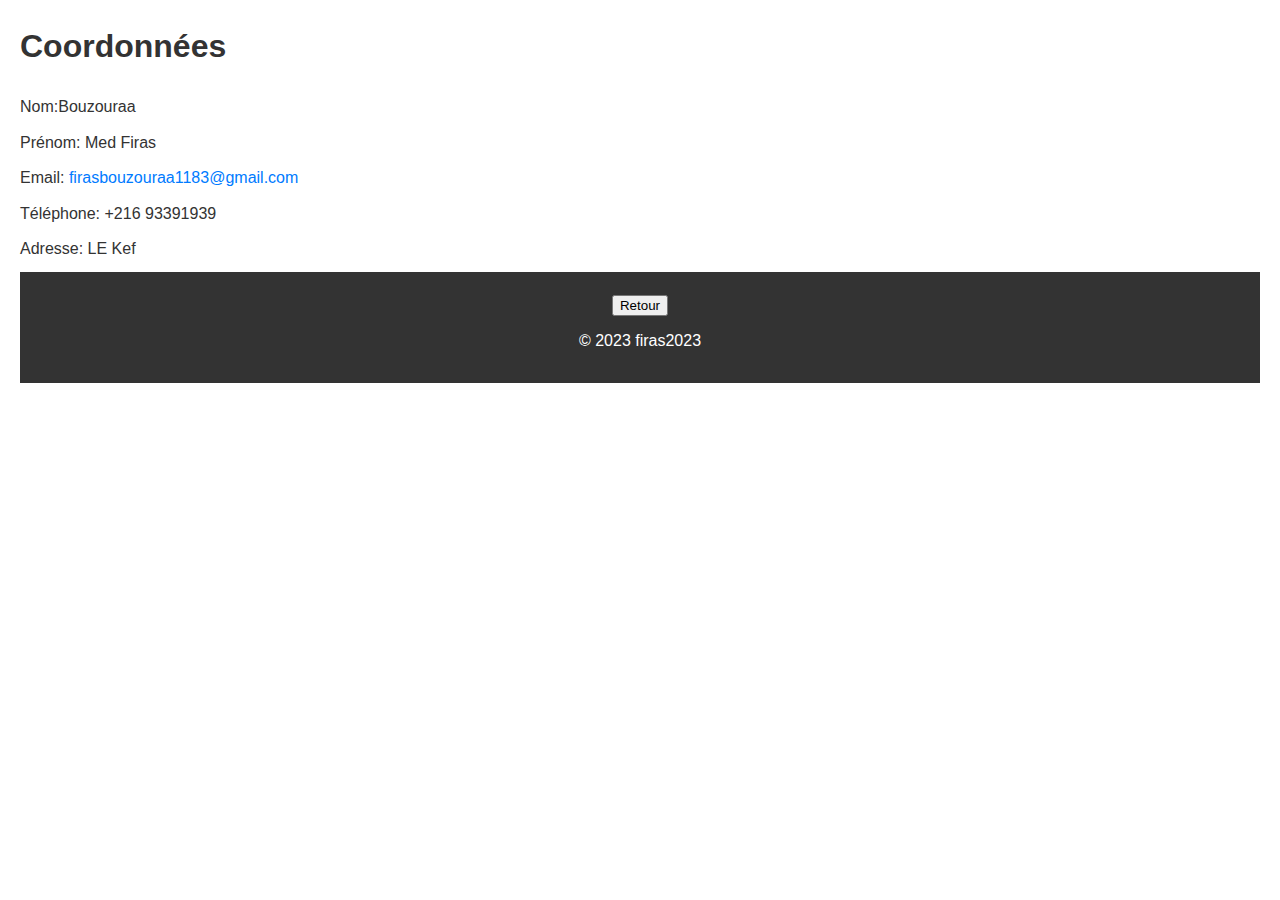
==== contact.html @ 1854834e "myfirstcommit" ====
<!DOCTYPE html>
<html lang="fr">
<head>
    <link rel="stylesheet" href="css/contac.css">
    <title>Coordonnées</title>
    <style>
       
    </style>
</head>
<body>

    <h1>Coordonnées</h1>

    <p>Nom:Bouzouraa </p>

    <p>Prénom: Med Firas</p>

    <p>Email: <a href="mailto:votre@email.com">firasbouzouraa1183@gmail.com</a></p>

    <p>Téléphone: +216 93391939</p>

    <p>Adresse: LE Kef</p>

</body>
<footer>
    <button onclick="window.location.href='index.html'">Retour </button>
    <p>&copy; 2023 firas2023</p>
</footer>
</html>
---- css/contac.css ----
body {
    font-family: 'Segoe UI', Tahoma, Geneva, Verdana, sans-serif;
    margin: 20px;
    color: #333;
    line-height: 1.6;
}

h1 {
    color: #333;
}

p {
    margin: 10px 0;
}

a {
    color: #007BFF;
    text-decoration: none;
}

a:hover {
    text-decoration: underline;
}

footer {
    text-align: center;
    padding: 20px;
    background-color: #333;
    color: #fff;
}
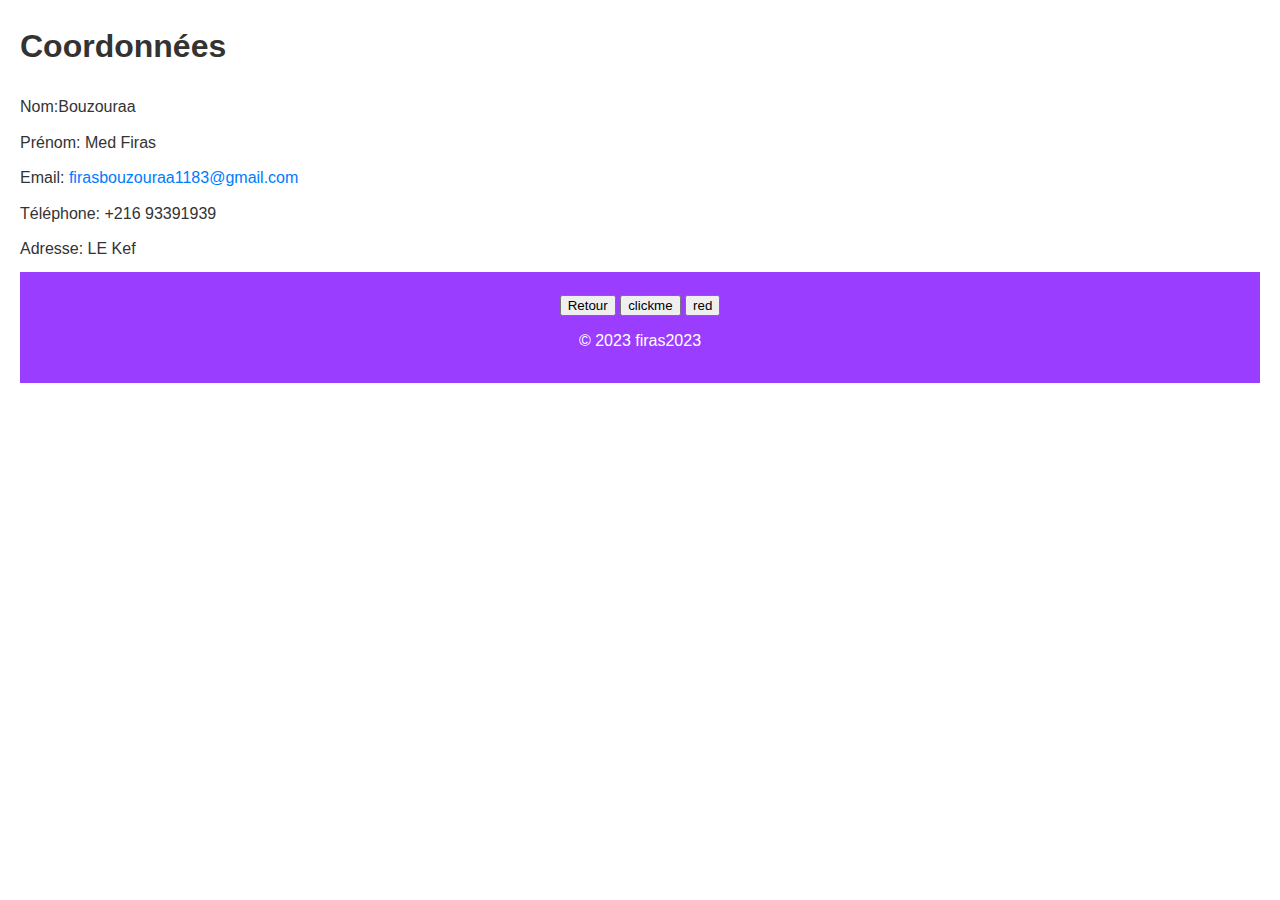
==== commit 8b413107: "mysecondcommit" ====
--- a/contact.html
+++ b/contact.html
@@ -2,6 +2,7 @@
 <html lang="fr">
 <head>
     <link rel="stylesheet" href="css/contac.css">
+    <script src="js/contact.js"></script>
     <title>Coordonnées</title>
     <style>
        
@@ -9,9 +10,9 @@
 </head>
 <body>
 
-    <h1>Coordonnées</h1>
+    <h1 id="pra">Coordonnées</h1>
 
-    <p>Nom:Bouzouraa </p>
+    <p >Nom:Bouzouraa </p>
 
     <p>Prénom: Med Firas</p>
 
@@ -21,9 +22,12 @@
 
     <p>Adresse: LE Kef</p>
 
+
 </body>
 <footer>
     <button onclick="window.location.href='index.html'">Retour </button>
+    <button onclick="changeColor('blue');">clickme</button>
+    <button onclick="changeColor('red');">red</button>
     <p>&copy; 2023 firas2023</p>
 </footer>
 </html>
--- a/css/contac.css
+++ b/css/contac.css
@@ -25,6 +25,6 @@
 footer {
     text-align: center;
     padding: 20px;
-    background-color: #333;
+    background-color: #9b3dff;
     color: #fff;
 }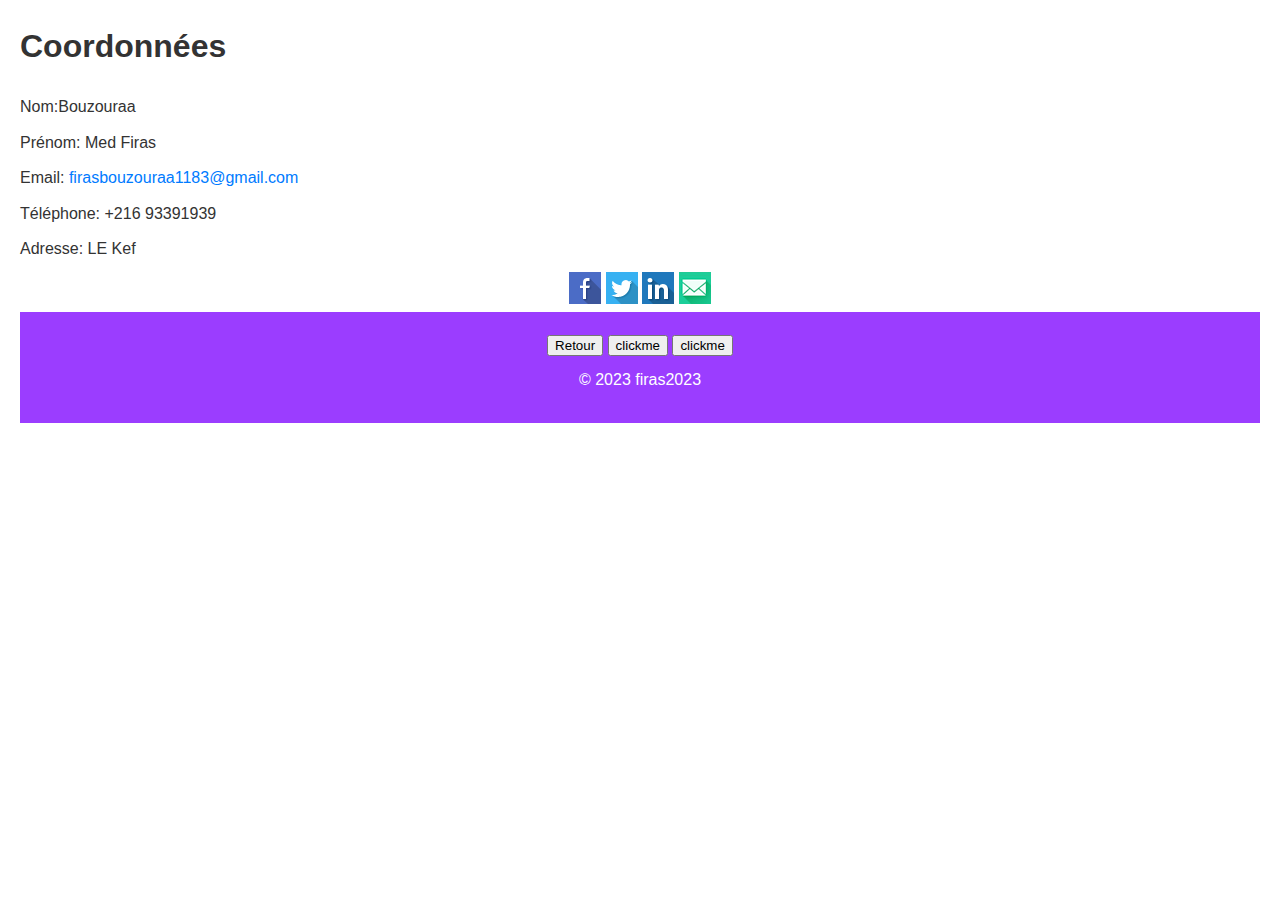
==== commit 91225d49: "mythirdcommit" ====
--- a/contact.html
+++ b/contact.html
@@ -21,13 +21,26 @@
     <p>Téléphone: +216 93391939</p>
 
     <p>Adresse: LE Kef</p>
+    <center>
+        <div>
+           <a target="_blank" title="Facebook" href="https://www.facebook.com/firas.bouzouraa.79" rel="nofollow" onclick="javascript:window.open(this.href, '', 'menubar=no,toolbar=no,resizable=yes,scrollbars=yes,height=500,width=700');return false;"><img src="img/iconrs/iconrs/facebook_icon.png" alt="Facebook" /></a>
 
+    
+    <!-- Twitter -->
+            <a target="_blank" title="Twitter" href="https://twitter.com/share?url=https://bit.ly/2sI7H3v" rel="nofollow" onclick="javascript:window.open(this.href, '', 'menubar=no,toolbar=no,resizable=yes,scrollbars=yes,height=400,width=700');return false;"><img src="img/iconrs/iconrs/twitter_icon.png" alt="Twitter" /></a>
+
+            <a target="_blank" title="Linkedin" href="www.linkedin.com/in/firas-bouzouraa-902601296" rel="nofollow" onclick="javascript:window.open(this.href, '','menubar=no,toolbar=no,resizable=yes,scrollbars=yes,height=450,width=650');return false;"><img src="img/iconrs/iconrs/linkedin_icon.png" alt="Linkedin" /></a>
+    
+            <a target="_blank" title="Envoyer par mail" href="mohamedfiras.bouzouraa@esprit.tn" rel="nofollow"><img src="img/iconrs/iconrs/email_icon.png" alt="email" /></a>
+
+        </div>
+    </center>
 
 </body>
 <footer>
     <button onclick="window.location.href='index.html'">Retour </button>
     <button onclick="changeColor('blue');">clickme</button>
-    <button onclick="changeColor('red');">red</button>
+    <button onclick="changeColor('red');">clickme</button>
     <p>&copy; 2023 firas2023</p>
 </footer>
 </html>
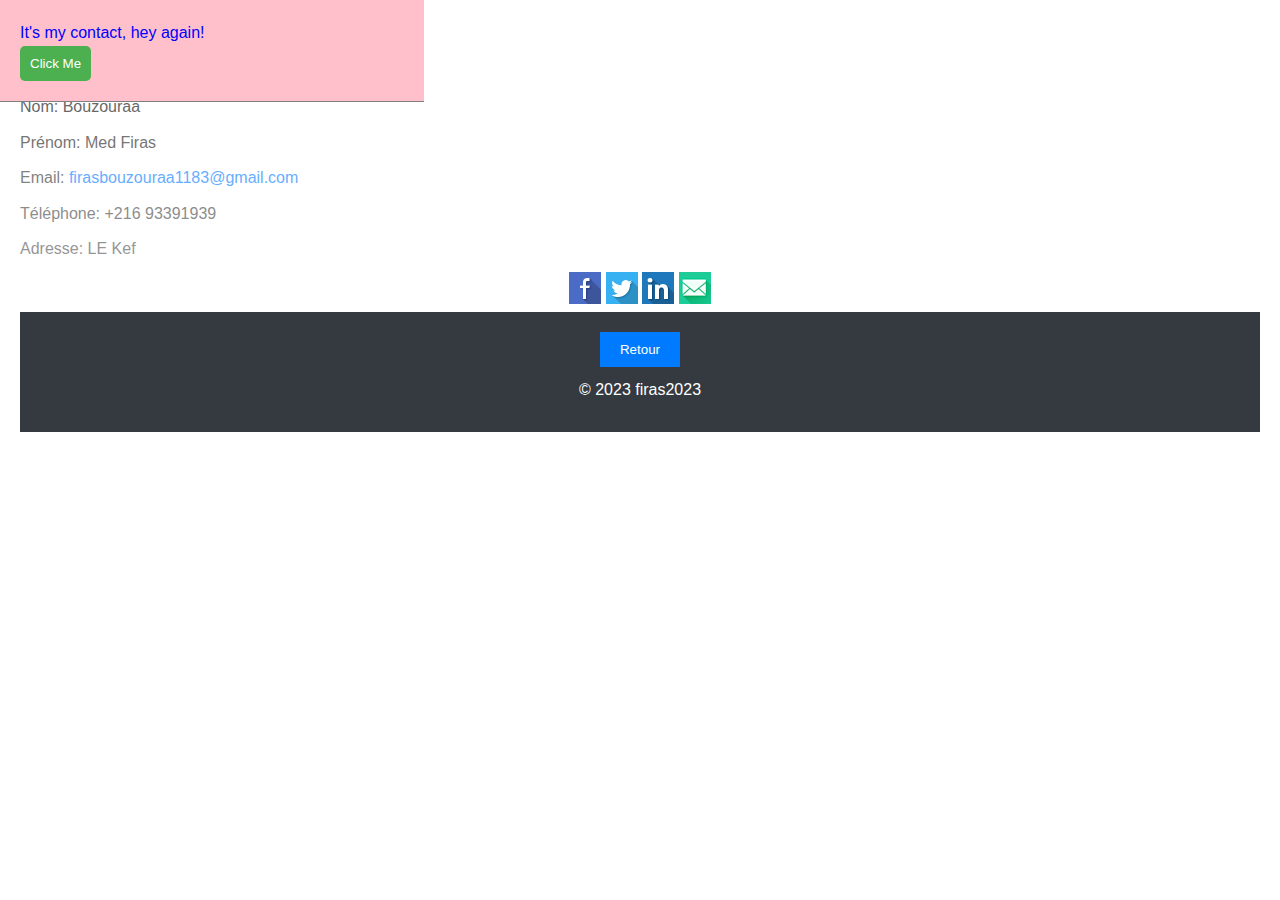
==== commit 7941e3cd: "g" ====
--- a/contact.html
+++ b/contact.html
@@ -4,43 +4,37 @@
     <link rel="stylesheet" href="css/contac.css">
     <script src="js/contact.js"></script>
     <title>Coordonnées</title>
-    <style>
-       
-    </style>
+
 </head>
 <body>
-
+    <div id="customNotification">It's my contact, hey again!</div>
     <h1 id="pra">Coordonnées</h1>
 
-    <p >Nom:Bouzouraa </p>
+    <p id="name">Nom: Bouzouraa</p>
 
-    <p>Prénom: Med Firas</p>
+    <p id="firstName">Prénom: Med Firas</p>
 
-    <p>Email: <a href="mailto:votre@email.com">firasbouzouraa1183@gmail.com</a></p>
+    <p id="email">Email: <a href="mailto:votre@email.com">firasbouzouraa1183@gmail.com</a></p>
 
-    <p>Téléphone: +216 93391939</p>
+    <p id="phone">Téléphone: +216 93391939</p>
 
-    <p>Adresse: LE Kef</p>
+    <p id="address">Adresse: LE Kef</p>
+
     <center>
         <div>
            <a target="_blank" title="Facebook" href="https://www.facebook.com/firas.bouzouraa.79" rel="nofollow" onclick="javascript:window.open(this.href, '', 'menubar=no,toolbar=no,resizable=yes,scrollbars=yes,height=500,width=700');return false;"><img src="img/iconrs/iconrs/facebook_icon.png" alt="Facebook" /></a>
-
-    
-    <!-- Twitter -->
             <a target="_blank" title="Twitter" href="https://twitter.com/share?url=https://bit.ly/2sI7H3v" rel="nofollow" onclick="javascript:window.open(this.href, '', 'menubar=no,toolbar=no,resizable=yes,scrollbars=yes,height=400,width=700');return false;"><img src="img/iconrs/iconrs/twitter_icon.png" alt="Twitter" /></a>
-
             <a target="_blank" title="Linkedin" href="www.linkedin.com/in/firas-bouzouraa-902601296" rel="nofollow" onclick="javascript:window.open(this.href, '','menubar=no,toolbar=no,resizable=yes,scrollbars=yes,height=450,width=650');return false;"><img src="img/iconrs/iconrs/linkedin_icon.png" alt="Linkedin" /></a>
-    
             <a target="_blank" title="Envoyer par mail" href="mohamedfiras.bouzouraa@esprit.tn" rel="nofollow"><img src="img/iconrs/iconrs/email_icon.png" alt="email" /></a>
-
         </div>
     </center>
 
+    <footer>
+        <button onclick="window.location.href='index.html'">Retour</button>
+        <p>&copy; 2023 firas2023</p>
+    </footer>
+
+
+
 </body>
-<footer>
-    <button onclick="window.location.href='index.html'">Retour </button>
-    <button onclick="changeColor('blue');">clickme</button>
-    <button onclick="changeColor('red');">clickme</button>
-    <p>&copy; 2023 firas2023</p>
-</footer>
 </html>
--- a/css/contac.css
+++ b/css/contac.css
@@ -23,8 +23,38 @@
 }
 
 footer {
+    background-color: #343a40;
+    color: #fff;
     text-align: center;
     padding: 20px;
-    background-color: #9b3dff;
+    position: relative;
+    bottom: 0;
+    width: 100%;
+    box-sizing: border-box;
+    opacity: 1;
+    transform: translateY(0);
+    transition: background-color 0.3s ease-in-out, color 0.3s ease-in-out;
+}
+
+button {
+    background-color: #007bff;
     color: #fff;
+    padding: 10px 20px;
+    border: none;
+    cursor: pointer;
+    transition: background-color 0.3s ease-in-out, transform 0.2s ease-in-out;
+    animation: pulse 1.5s infinite ease-in-out;
+    
+}
+#customNotification {
+    display: none;
+    position: fixed;
+    top: 50%;
+    left: 50%;
+    transform: translate(-50%, -50%);
+    padding: 15px;
+    background-color: blue;
+    color: rgb(0, 164, 33);
+    border-radius: 5px;
+    text-align: center;
 }